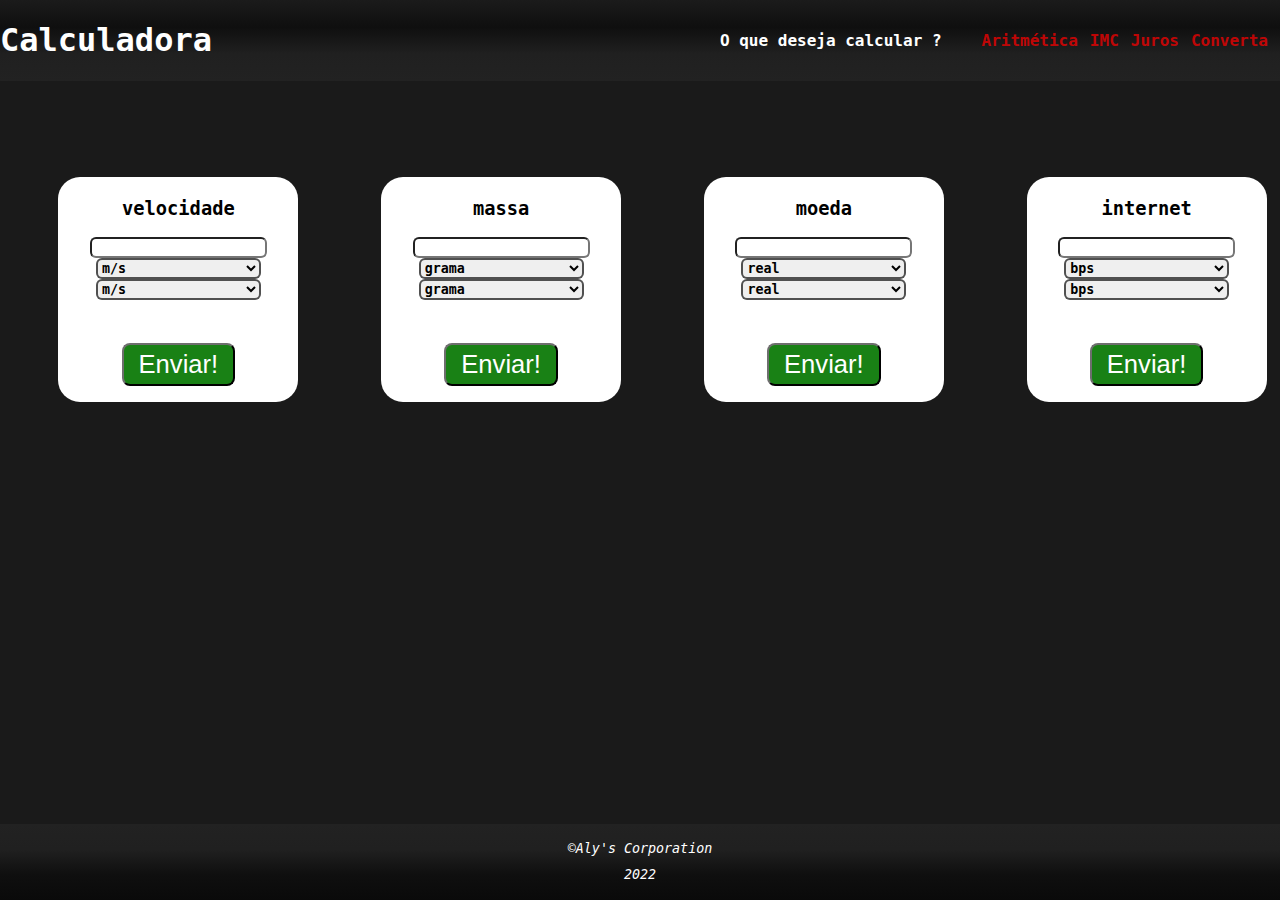
==== Converta.html @ 55fcb487 "Enviando os arquivos do site" ====
<!DOCTYPE html>
<html lang="pt-br">
<head>
    <meta charset="UTF-8">
    <meta http-equiv="X-UA-Compatible" content="IE=edge">
    <meta name="viewport" content="width=device-width, initial-scale=1.0">
    <title>Calculadora</title>

    <link rel="stylesheet" href="style.css">
</head>
<body>

    <div class="page-container">

        <header class="container-top">
            <h1>Calculadora</h1>
            <div class="container-calculadora">
                <span class="hide-span">O que deseja calcular ?</span>
                <ul>
                    
                    <li><a href="index.html">Aritmética</a></li> 
                    <li><a href="IMC.html">IMC</a></li> 
                    <li><a href="Juros.html">Juros</a></li>
                    <li><a href="Converta.html">Converta</a></li> 
                </ul>
            </div>
        </header>
        
        

        <main class="container-mid-converta">


            <div class="form-container">
                <form action="" class="formulario">

                    <h3>velocidade</h3>

                    <label for=""><input type="number" id="velValue"></label>

                    <select name="operation" id="operation1" class="select-converta">
                        <option value="0">m/s</option>
                        <option value="1">mp/h</option>
                        <option value="2">km/h</option>
                        <option value="3">som</option>
                        <option value="4">luz</option>
                    </select>
                    
                    <select name="operation" id="operation2" class="select-converta">
                        <option value="0">m/s</option>
                        <option value="1">mp/h</option>
                        <option value="2">km/h</option>
                        <option value="3">som</option>
                        <option value="4">luz</option>
                    </select>

                    

                    <p id="resultVel"></p>

                </form>
                <button class="btn" id="btn1">Enviar!</button>
            </div>
            <div class="form-container">
                <form action="" class="formulario">
                    <h3>massa</h3>
                    <label for=""><input type="text" id="massValue"></label>
                        <select name="operation" id="operation3" class="select-converta">
                            <option value="0">grama</option>
                            <option value="1">kilograma</option>
                            <option value="2">onças</option>
                            <option value="3">libras</option>
                            <option value="4">toneladas</option>
                        </select>
                    
                    <select name="operation" id="operation4" class="select-converta">
                        <option value="0">grama</option>
                        <option value="1">kilograma</option>
                        <option value="2">onças</option>
                        <option value="3">libras</option>
                        <option value="4">toneladas</option>
                    </select>


                    <p id="resultMass"></p>
                </form>
                <button class="btn" id="btn2">Enviar!</button>
            </div>
            <div class="form-container">
                <form action="" class="formulario">
                    <h3>moeda</h3>
                    <label for=""><input type="text" id="coinValue"></label>
                        <select name="operation" id="operation5" class="select-converta">
                            <option value="0">real</option>
                            <option value="1">dólar</option>
                            <option value="2">libra esterlina</option>
                            <option value="3">iene</option>
                            <option value="4">euro</option>
                        </select>
                    
                    <select name="operation" id="operation6" class="select-converta">
                        <option value="0">real</option>
                        <option value="1">dólar</option>
                        <option value="2">libra esterlina</option>
                        <option value="3">iene</option>
                        <option value="4">euro</option>
                    </select>


                    <p id="resultCoin"></p>
                </form>
                <button class="btn" id="btn3">Enviar!</button>
            </div>
            <div class="form-container">
                <form action="" class="formulario">
                    <h3>internet</h3>
                    
                        <label for=""><input type="text" id="netValue"></label>
                        <select name="operation" id="operation7" class="select-converta">
                            <option value="0">bps</option>
                            <option value="1">kbps</option>
                            <option value="2">mbps</option>
                            <option value="3">gbps</option>
                            <option value="4">tbps</option>
                        </select>
                    
                    <select name="operation" id="operation8" class="select-converta">
                        <option value="0">bps</option>
                        <option value="1">kbps</option>
                        <option value="2">mbps</option>
                        <option value="3">gbps</option>
                        <option value="4">tbps</option>
                    </select>


                    <p id="resultNet"></p>
                </form>
                <button class="btn" id="btn4">Enviar!</button>
            </div>  
    
        </main>

        <footer class="container-bot">
            <p>&copy;Aly's Corporation</p>
            <p>2022</p>
        </footer>

    </div>

    

    <script src="Converta.js"></script>

    
</body>
</html>
---- style.css ----
body{
    background-color: #1a1a1a;
    color: white;
    font-family:monospace;
    font-size: 12pt;
    padding: 0;
    margin: 0;
    box-sizing: border-box;
    width: 100%;
    height: 100vh;
}

body::-webkit-scrollbar{
    width: 12px;
}
body::-webkit-scrollbar-thumb{
    background-color: #f1301291;
    border-radius: 12px;
    border: solid #000000;
}
body::-webkit-scrollbar-track{
    background: #0f0f0f;
}
/*abaixo concentrei partes dos códigos utilizados enquanto tentava colocar alguma animação de fundo*/
/*Está entre chaves para poder recolher as linhas no editor*/
/* .container-tentativas-de-background{
    .number-container{
        position: absolute;
        top: 1vh;
    }
    
     .bg-image{
        position: absolute;
        top: 10;
        
         z-index: 0;
    }
    .bg-image img{
        width: 98vw;
        z-index: 0;
        animation: back-image 10s infinite linear;
    } 
    .binary-digit{
        display: flex;
        flex-direction: column;
        flex-wrap: wrap;
        position: absolute;
        max-width: 200px;
        color: #f130129f;
        line-height: 0.1rem;
        z-index: 0;
    }
    .number-img{
        position: absolute;
        z-index: 0;
        filter: blur(4px);
        opacity: 0.3;
        max-width: 50px;
        top: 90vh;
    
    }
    .eight1{
        left: 100px;
        animation: float-number5 11s infinite linear;
    }
    .eight2{
        right: 300px;
        animation: float-number2 11s infinite linear;
    }
    .six1{
        left: 100px;
        animation: float-number3 11s infinite linear;
    }
    .six2{
        right: 200px;
        animation: float-number6 11s infinite linear;
    }
    .five1{
        left: 250px;
        animation: float-number4 11s infinite linear;
    }
    .five2{
        right: 150px;
        animation: float-number5 11s infinite linear;
    }
    .nine1{
        left: 250px;
        animation: float-number6 11s infinite linear;
    }
    .nine2{
        right: 350px;
        animation: float-number7 11s infinite linear;
    }
    .three1{
        left: 180px;
        animation: float-number8 11s infinite linear;
    }
    .three2{
        right: 380px;
        animation: float-number1 11s infinite linear;
    }
    @keyframes float-number1 {
        0%{
            top: 60vh;
            transform: rotate(-10deg);
        }
        50%{
            top: 65vh;
            transform: rotate(10deg);
        }
        100%{
            top: 60vh;
            transform: rotate(-10deg);
        }
        
    }
    @keyframes float-number2 {
        0%{
            top: 30vh;
            transform: rotate(-10deg);
        }
        50%{
            top: 35vh;
            transform: rotate(10deg);
        }
        100%{
            top: 30vh;
            transform: rotate(-10deg);
        }
        
    }
    @keyframes float-number3 {
        0%{
            top: 20vh;
            transform: rotate(-10deg);
        }
        50%{
            top: 25vh;
            transform: rotate(10deg);
        }
        100%{
            top: 20vh;
            transform: rotate(-10deg);
        }
        
    }
    @keyframes float-number4 {
        0%{
            top: 75vh;
            transform: rotate(-10deg);
        }
        50%{
            top: 70vh;
            transform: rotate(10deg);
        }
        100%{
            top: 75vh;
            transform: rotate(-10deg);
        }
        
    }
    @keyframes float-number5 {
        0%{
            top: 40vh;
            transform: rotate(-10deg);
        }
        50%{
            top: 45vh;
            transform: rotate(10deg);
        }
        100%{
            top: 40vh;
            transform: rotate(-10deg);
        }
        
    }
    @keyframes float-number6 {
        0%{
            top: 40vh;
            transform: rotate(-10deg);
        }
        50%{
            top: 35vh;
            transform: rotate(10deg);
        }
        100%{
            top: 40vh;
            transform: rotate(-10deg);
        }
        
    }
    @keyframes float-number7 {
        0%{
            top: 40vh;
            transform: rotate(-10deg);
        }
        50%{
            top: 50vh;
            transform: rotate(10deg);
        }
        100%{
            top: 40vh;
            transform: rotate(-10deg);
        }
        
    }
    @keyframes float-number8 {
        0%{
            top: 60vh;
            transform: rotate(-10deg);
        }
        50%{
            top: 50vh;
            transform: rotate(10deg);
        }
        100%{
            top: 60vh;
            transform: rotate(-10deg);
        }
        
    }
}  */


.container-top{
    display: flex;
    flex-direction: row;
    justify-content: space-between;
    
    margin-bottom: 5px;
    /* background: linear-gradient(#818181, #696969, #4e4d4d, #161616, #0a0a0a, #111111, #0f0f0f, #131313); */
    background: linear-gradient(#1b1b1b, #0f0f0f, #202020,#222222);
    box-sizing: border-box;
    margin: 0 auto;
    font-weight: bold;
    width: 100%;
    

}

.container-calculadora, ul{
    display: flex;
    flex-direction: row;
    list-style: none;
    justify-content: space-between;
    align-items: center;
}

ul li{
    padding-right: 12px;
    cursor: pointer;
    text-decoration: none;
}
a:hover{
    color: #cf0303bd;
    transition: ease;
}
a{
    text-decoration: none;
    color: #ff0000bd;
}

.container-mid{
    display: grid;
    grid-template-columns: 2fr 1fr;
    
    margin: auto 5px;
    
    justify-items: stretch;
    
    
}
.container-mid_juros{
    display: grid;
    grid-template-columns: 1fr 1fr;
    
    margin: auto;
    width: 100%;
    justify-items: space-between;

    column-gap: 1rem; 
}

.container-form{
    display: flex;
}

.calculadora{
    display: flex;
    flex-direction: column;
    line-height: 2rem;
    font-size: 1.1rem;
    
}
.field{
    display: flex;
    flex-direction: row;
    
}
.field-juros{
    display: flex;
    flex-direction: row;
    height: 12px;
    align-items: center;
    justify-content: center;   
}

#result{
    background-color: #ffffff;
    width: 100px;
    color: #000000;
}

.btn{
    margin: 1rem 0 1rem 0rem;
    font-size: 1.3rem;
    max-width: 120px;
    padding: 2px 8px;
    border-radius: 8px;
    background-color: #198115;
    color: white;
    border-color: #1a1a1a;
    box-shadow: none;
    cursor: pointer;
    z-index: 2;
}
.btn2{
    margin: 1rem 0 0 0rem;
    font-size: 1.3rem;
    max-width: 120px;
    padding: 2px 8px;
    border-radius: 8px;
    background-color: #198115;
    color: white;
    border-color: #1a1a1a;
    box-shadow: none;
    cursor: pointer;
    z-index: 2;
}
.btn-juros{
    display: flex;
    align-items: center;
    justify-content: center;
}

.container-bot{
    height: 3.5rem;
    width: 100%;
    bottom: 0;
    position: absolute;
    display: flex;
    align-items: center;
    justify-content: center;
    flex-direction: column;
    line-height: 0;
    background: linear-gradient(#222222, #202020, #0f0f0f, #0a0a0a);
    padding: 10px 0;
    font-style: italic;
}

input, select, fieldset{
    border-radius: 6px;
    font-family: monospace;
    font-weight: bold;
}
fieldset{
    text-align: center;
}
.span-arit{
    position: absolute;
}
.input-arit, .select-arit{
    margin-left: 300px;
}
.fieldset-arit{
    margin-left: 130px;
}

.page-container{
    position: relative;
    min-height: 100vh;
}

p{
    display: flex;
    font-size: 10pt;
    
    flex: 0 0 auto;
    
}
.container-p{
    display: flex;
    flex-direction: column;
    
}
.juros-result{
    display: flex;
    position: relative;
    
    background-color: #0f0f0fa8;
    border-radius: 12px;
    margin-top: 1rem;
    padding: 30px 0;
    font-size: 13pt;
    flex-wrap: wrap;
    flex-direction: row;
    justify-content: center;
    align-items: center;
    
    
}
.IMC{
    display: flex;
    align-items: center;
    background-color: #0f0f0fa8;
    border-radius: 12px;
    justify-content: center;
    height: 300px;
   
    
}
.formulario{
    display: flex;
    align-items: center;
    justify-content: center;
    flex-direction: column;
    flex-wrap: wrap;
}

.imcResult{
    display: flex;
    align-items: center;
    background-color: #0f0f0fa8;
    border-radius: 12px;
    justify-content: center;
    padding: 20px;
    font-size: 13pt;
    color: #ff8573;
}
.hide{
    display: none;
}
.container-result{
    display: flex;
    align-items: flex-start;
    flex-direction: column;
}
.container-result label{
    margin-top: 22px;
}
.arit-container{
    margin: 20px 0 0 0px;
    z-index: 2;
    
}
.juros{
    background-color: #0f0f0fa8;
    padding: 40px 60px 80px 10px;
    max-width: 400px;
    margin: 0 1rem 0 3rem;
    display: flex;
    flex-direction: column;
    align-items: flex-end;
    text-align: center;
    width: 100%;
    
    
    
    
}
.input-field{
    display: flex;
    flex-direction: row;
    
    
}
.input-position{
    right: 20px;
}

.container-form{
    display: flex;
    
    
}
.choice{
    display: flex;
    justify-content: center;
    align-items: center;
    margin: 1rem 0rem 0rem 0rem;
    
}
#result{
    padding: 0 2rem;
}

/*Convert style*/

.form-container{
    display: flex;
    background-color: #ffffff;
    align-items: center;
    justify-content: center;
    padding: 2px 20px 0;
    flex-direction: column;
    flex-wrap: wrap;

    color: #000000;
    border-radius: 22px;
    
    width: 200px;
   
   
}
.container-mid-converta{
    display: grid;
    place-items: center;
    grid-template-columns: 1fr 1fr;
    column-gap: 1rem;
    row-gap: 2rem;

    flex-direction: column;
    margin: auto 5px;
 
}
.select-converta{
    width: 165px;
    border: solid 0.15rem;
    border-color: #0f0f0fb6;
}

@media (min-width: 1024px){

    .btn{
        padding: 5px 15px ;
        font-size: 1.6rem;
    }

    .input{
        padding: 0px 15px;
        line-height: 1.7rem;
        margin-top: 1.1rem;
    }
    .IMC{
        height: 380px;
    }
    /* .container-mid_juros{

        margin-left: 50px;
        
    } */
    .form-container{
        margin-left: 50px;
    }
    .container-mid-converta{

        grid-template-columns: 1fr 1fr 1fr 1fr;
        margin-left: 0;
        margin-top: 6rem; 
      
    }
    .fieldset-arit{
        height: 20px;
    }
}

@media (max-width: 890px){

    .hide-span{
        display: none;
    }
    .juros{
        padding: 80px 50px;
        margin: 0rem 3rem 0rem 0;
        font-size: 8pt;
        max-width: 280px;
        
        
    }
    .container-mid_juros{
        flex-direction: column;
    }
    .field{
        height: 25px;
    }
    .container-form{
        display: flex;
        max-width: 300px;
        
    }
    .form-container{

        padding: 0;
        margin-left: 2rem;
    }
    span{
        position: absolute;
    }
    .input-arit, .select-arit{
        margin-left: 300px;
    }
    .fieldset-arit{
        margin-left: 130px;
    }

}
@media (max-width: 480px){
    .hide-span{
        display: none;
    }
    .juros{
        padding: 40px 25px;
        margin: 0rem 1rem 0rem 0;
        font-size: 6pt;
        max-width: 200px;
        
        
    }
    .container-mid_juros{
        flex-direction: column;
    }
    .field{
        height: 25px;
    }
    .container-form{
        display: flex;
        max-width: 300px;
        
    }
    .container-mid-converta{

        grid-template-columns: 1fr;
        margin-left: 0;
        padding: 0;
        
       
       
      
    }
    body{
        line-height: 0.7rem;

    }
}

   

/* fazer efeitos de números vermelhos flutuando atrás e centralizar o conteúdo de formulario */
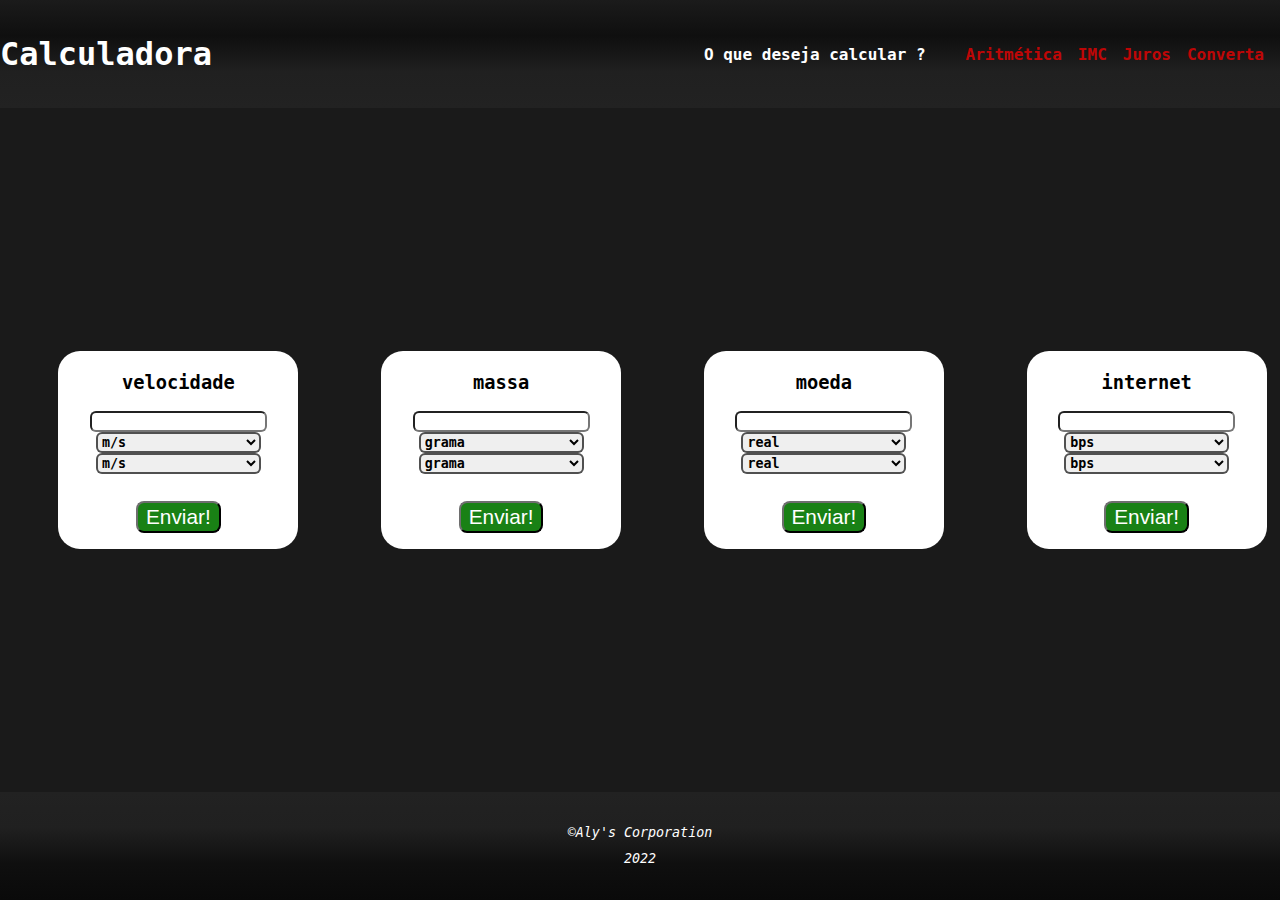
==== commit 1371d732: "Correções para telas pequenas" ====
--- a/Converta.html
+++ b/Converta.html
@@ -59,7 +59,7 @@
                     <p id="resultVel"></p>
 
                 </form>
-                <button class="btn" id="btn1">Enviar!</button>
+                <button class="btn4" id="btn1">Enviar!</button>
             </div>
             <div class="form-container">
                 <form action="" class="formulario">
@@ -84,7 +84,7 @@
 
                     <p id="resultMass"></p>
                 </form>
-                <button class="btn" id="btn2">Enviar!</button>
+                <button class="btn4" id="btn2">Enviar!</button>
             </div>
             <div class="form-container">
                 <form action="" class="formulario">
@@ -109,7 +109,7 @@
 
                     <p id="resultCoin"></p>
                 </form>
-                <button class="btn" id="btn3">Enviar!</button>
+                <button class="btn4" id="btn3">Enviar!</button>
             </div>
             <div class="form-container">
                 <form action="" class="formulario">
@@ -135,12 +135,12 @@
 
                     <p id="resultNet"></p>
                 </form>
-                <button class="btn" id="btn4">Enviar!</button>
+                <button class="btn4" id="btn4">Enviar!</button>
             </div>  
     
         </main>
 
-        <footer class="container-bot">
+        <footer class="container-bot_converta">
             <p>&copy;Aly's Corporation</p>
             <p>2022</p>
         </footer>
--- a/style.css
+++ b/style.css
@@ -234,9 +234,101 @@
     margin: 0 auto;
     font-weight: bold;
     width: 100%;
-    
-
-}
+    align-items: center;
+
+    height: 12vh;
+}
+.container-mid_arit{
+    display: grid;
+    grid-template-columns: 2fr 1fr;
+    
+    margin: auto 5px;
+    
+    justify-items: stretch;
+    height: 76vh;
+     
+}
+.container-mid_IMC{
+    display: flex;
+    align-items: center;
+    background-color: #0f0f0fa8;
+    border-radius: 12px;
+    justify-content: center;
+    height: 300px;  
+    flex-direction: column;
+    line-height: 2rem;
+    font-size: 1.1rem;
+    grid-template-columns: 1fr 1fr;
+
+}
+.container-mid_imc{
+    display: grid;
+    grid-template-columns: 2fr 1fr;
+    
+    margin: auto 5px;
+    
+    justify-items: stretch;
+    height: 76vh;
+}
+.container-mid_juros{
+    display: grid;
+    grid-template-columns: 1fr 1fr;
+    column-gap: 0rem;
+    row-gap: 0;
+    place-items: center;
+    place-content: center;
+    margin-top: 0;
+
+
+}
+.container-mid-converta{
+    display: grid;
+    place-items: center;
+    place-content: center;
+    grid-template-columns: 1fr 1fr;
+    column-gap: 1rem;
+    row-gap: 2rem;
+
+    flex-direction: column;
+    margin: auto 5px;
+    /* height: 76vh; */
+
+
+}
+.container-bot{
+    height: 12vh;
+    width: 100%;
+    bottom: 0;
+
+    /*bottom: 0;
+    position: absolute; */
+    display: flex;
+    align-items: center;
+    justify-content: center;
+    flex-direction: column;
+    line-height: 0;
+    background: linear-gradient(#222222, #202020, #0f0f0f, #0a0a0a);
+
+    font-style: italic;
+}
+.container-bot_converta{
+    height: 12vh;
+    width: 100%;
+    bottom: 0;
+
+    /*bottom: 0;
+    position: absolute; */
+    display: flex;
+    align-items: center;
+    justify-content: center;
+    flex-direction: column;
+    line-height: 0;
+    background: linear-gradient(#222222, #202020, #0f0f0f, #0a0a0a);
+
+    font-style: italic;
+}
+
+
 
 .container-calculadora, ul{
     display: flex;
@@ -247,7 +339,8 @@
 }
 
 ul li{
-    padding-right: 12px;
+    margin-right: 1rem;
+    right: 0;
     cursor: pointer;
     text-decoration: none;
 }
@@ -260,61 +353,57 @@
     color: #ff0000bd;
 }
 
-.container-mid{
-    display: grid;
-    grid-template-columns: 2fr 1fr;
-    
-    margin: auto 5px;
-    
-    justify-items: stretch;
-    
-    
-}
-.container-mid_juros{
-    display: grid;
-    grid-template-columns: 1fr 1fr;
-    
-    margin: auto;
-    width: 100%;
-    justify-items: space-between;
-
-    column-gap: 1rem; 
-}
 
 .container-form{
     display: flex;
-}
-
+ 
+}
+
+.field{
+    display: flex;
+    flex-direction: row;
+
+    padding: 10px;
+    
+}
 .calculadora{
-    display: flex;
-    flex-direction: column;
-    line-height: 2rem;
-    font-size: 1.1rem;
-    
-}
-.field{
-    display: flex;
-    flex-direction: row;
-    
+    display: initial;
 }
 .field-juros{
     display: flex;
     flex-direction: row;
     height: 12px;
     align-items: center;
-    justify-content: center;   
-}
+    justify-content: center;
+    z-index: 3;
+}
+
 
 #result{
     background-color: #ffffff;
     width: 100px;
     color: #000000;
+    z-index: 3;
 }
 
 .btn{
-    margin: 1rem 0 1rem 0rem;
+
+    margin: 1rem 0 0rem 0rem;
     font-size: 1.3rem;
-    max-width: 120px;
+
+    padding: 2px 8px;
+    border-radius: 8px;
+    background-color: #198115;
+    color: white;
+    border-color: #1a1a1a;
+    box-shadow: none;
+    cursor: pointer;
+
+}
+.btn2{
+    margin: 1rem 0 0 0rem;
+    font-size: 1.3rem;
+    /* max-width: 120px; */
     padding: 2px 8px;
     border-radius: 8px;
     background-color: #198115;
@@ -324,10 +413,9 @@
     cursor: pointer;
     z-index: 2;
 }
-.btn2{
-    margin: 1rem 0 0 0rem;
+.btn3{
     font-size: 1.3rem;
-    max-width: 120px;
+    /* max-width: 120px; */
     padding: 2px 8px;
     border-radius: 8px;
     background-color: #198115;
@@ -337,26 +425,27 @@
     cursor: pointer;
     z-index: 2;
 }
+.btn4{
+    margin: 0rem 0 1rem 0rem;
+    font-size: 1.3rem;
+    /* max-width: 120px; */
+    padding: 2px 8px;
+    border-radius: 8px;
+    background-color: #198115;
+    color: white;
+    border-color: #1a1a1a;
+    box-shadow: none;
+    cursor: pointer;
+    z-index: 2;
+}
 .btn-juros{
     display: flex;
     align-items: center;
     justify-content: center;
-}
-
-.container-bot{
-    height: 3.5rem;
-    width: 100%;
-    bottom: 0;
-    position: absolute;
-    display: flex;
-    align-items: center;
-    justify-content: center;
-    flex-direction: column;
-    line-height: 0;
-    background: linear-gradient(#222222, #202020, #0f0f0f, #0a0a0a);
-    padding: 10px 0;
-    font-style: italic;
-}
+    height: 6vh;
+}
+
+
 
 input, select, fieldset{
     border-radius: 6px;
@@ -366,19 +455,15 @@
 fieldset{
     text-align: center;
 }
-.span-arit{
-    position: absolute;
-}
-.input-arit, .select-arit{
-    margin-left: 300px;
-}
-.fieldset-arit{
-    margin-left: 130px;
-}
+
+
+
 
 .page-container{
-    position: relative;
-    min-height: 100vh;
+    /* position: relative;
+    min-height: 100vh; */
+    display: initial;
+
 }
 
 p{
@@ -409,16 +494,7 @@
     
     
 }
-.IMC{
-    display: flex;
-    align-items: center;
-    background-color: #0f0f0fa8;
-    border-radius: 12px;
-    justify-content: center;
-    height: 300px;
-   
-    
-}
+
 .formulario{
     display: flex;
     align-items: center;
@@ -441,9 +517,11 @@
     display: none;
 }
 .container-result{
-    display: flex;
+    /* display: flex;
     align-items: flex-start;
-    flex-direction: column;
+    flex-direction: column; */
+
+    display: initial;
 }
 .container-result label{
     margin-top: 22px;
@@ -455,18 +533,12 @@
 }
 .juros{
     background-color: #0f0f0fa8;
-    padding: 40px 60px 80px 10px;
-    max-width: 400px;
-    margin: 0 1rem 0 3rem;
+    margin-top: 0;
+    padding: 80px 60px;
     display: flex;
     flex-direction: column;
     align-items: flex-end;
     text-align: center;
-    width: 100%;
-    
-    
-    
-    
 }
 .input-field{
     display: flex;
@@ -477,17 +549,12 @@
 .input-position{
     right: 20px;
 }
-
-.container-form{
-    display: flex;
-    
-    
-}
 .choice{
     display: flex;
     justify-content: center;
     align-items: center;
-    margin: 1rem 0rem 0rem 0rem;
+
+
     
 }
 #result{
@@ -512,17 +579,7 @@
    
    
 }
-.container-mid-converta{
-    display: grid;
-    place-items: center;
-    grid-template-columns: 1fr 1fr;
-    column-gap: 1rem;
-    row-gap: 2rem;
-
-    flex-direction: column;
-    margin: auto 5px;
- 
-}
+
 .select-converta{
     width: 165px;
     border: solid 0.15rem;
@@ -541,7 +598,7 @@
         line-height: 1.7rem;
         margin-top: 1.1rem;
     }
-    .IMC{
+    .container-mid_IMC{
         height: 380px;
     }
     /* .container-mid_juros{
@@ -549,6 +606,10 @@
         margin-left: 50px;
         
     } */
+
+    .container-bot{
+        position: fixed;
+    }
     .form-container{
         margin-left: 50px;
     }
@@ -556,90 +617,135 @@
 
         grid-template-columns: 1fr 1fr 1fr 1fr;
         margin-left: 0;
-        margin-top: 6rem; 
+        height: 76vh;
+
       
     }
     .fieldset-arit{
         height: 20px;
+        margin-left: 130px;
+    }
+    .input-arit, .select-arit{
+        margin-left: 250px;
+    }
+    .span-arit{
+        position: absolute;
     }
 }
 
 @media (max-width: 890px){
+
+    body{
+        font-size: 10pt;
+        line-height: 0.7rem;
+    }
 
     .hide-span{
         display: none;
     }
     .juros{
-        padding: 80px 50px;
-        margin: 0rem 3rem 0rem 0;
+        padding: 60px 30px;
         font-size: 8pt;
-        max-width: 280px;
-        
-        
+        max-width: 180px;
+        
+        
+    }
+    .container-mid{
+        grid-template-columns: 1fr 1fr;
     }
     .container-mid_juros{
         flex-direction: column;
-    }
+        column-gap: 1rem;
+    }
+    .container-mid-converta{
+        height: 76vh;
+    }
+    .container-bot{
+        position: fixed;
+    }
+
     .field{
         height: 25px;
+    }
+    .container-form{
+        display: flex;
+
+        
+    }
+    .form-container{
+
+        padding: 0;
+        margin-left: 2rem;
+    }
+    .juros-input{
+        max-height: 1rem;
+        max-width: 12rem;
+    }
+    span{
+        font-size: 8pt;
+    }
+    .span-arit{
+        font-size: 10pt;
+    }
+
+
+
+}
+@media (max-width: 480px){
+
+    body{
+        font-size: 10pt;
+        line-height: 0.7rem;
+    }
+    ul, ul li{
+        display: grid;
+        grid-template-columns: 1fr 1fr;
+        row-gap: 0.3rem;
+        column-gap: 0.3rem;
+        margin: 0;
+
+    }
+    .hide-span{
+        display: none;
+    }
+    .juros{
+        padding: 40px 10px;
+        font-size: 6pt;
+        max-width: 200px;
+    }
+    .juros-input{
+        max-width: 6rem;
+    }
+    .container-mid_juros{
+        flex-direction: column;
+        height: initial;
+    }
+    .container-mid-converta{
+        height: initial;
+    }
+    .container-bot_converta{
+        margin-top: 42px;
+        position: initial;
+    }
+    .field{
+        height: 25px;
+        padding: 5px;
     }
     .container-form{
         display: flex;
         max-width: 300px;
-        
-    }
-    .form-container{
-
-        padding: 0;
-        margin-left: 2rem;
-    }
-    span{
-        position: absolute;
-    }
-    .input-arit, .select-arit{
-        margin-left: 300px;
-    }
-    .fieldset-arit{
-        margin-left: 130px;
-    }
-
-}
-@media (max-width: 480px){
-    .hide-span{
-        display: none;
-    }
-    .juros{
-        padding: 40px 25px;
-        margin: 0rem 1rem 0rem 0;
-        font-size: 6pt;
-        max-width: 200px;
-        
-        
-    }
-    .container-mid_juros{
-        flex-direction: column;
-    }
-    .field{
-        height: 25px;
-    }
-    .container-form{
-        display: flex;
-        max-width: 300px;
-        
     }
     .container-mid-converta{
-
         grid-template-columns: 1fr;
         margin-left: 0;
         padding: 0;
-        
-       
-       
-      
-    }
-    body{
-        line-height: 0.7rem;
-
+
+    }
+    span{
+        font-size: 5pt;
+    }
+    .span-arit{
+        font-size: 8pt;
     }
 }
 
